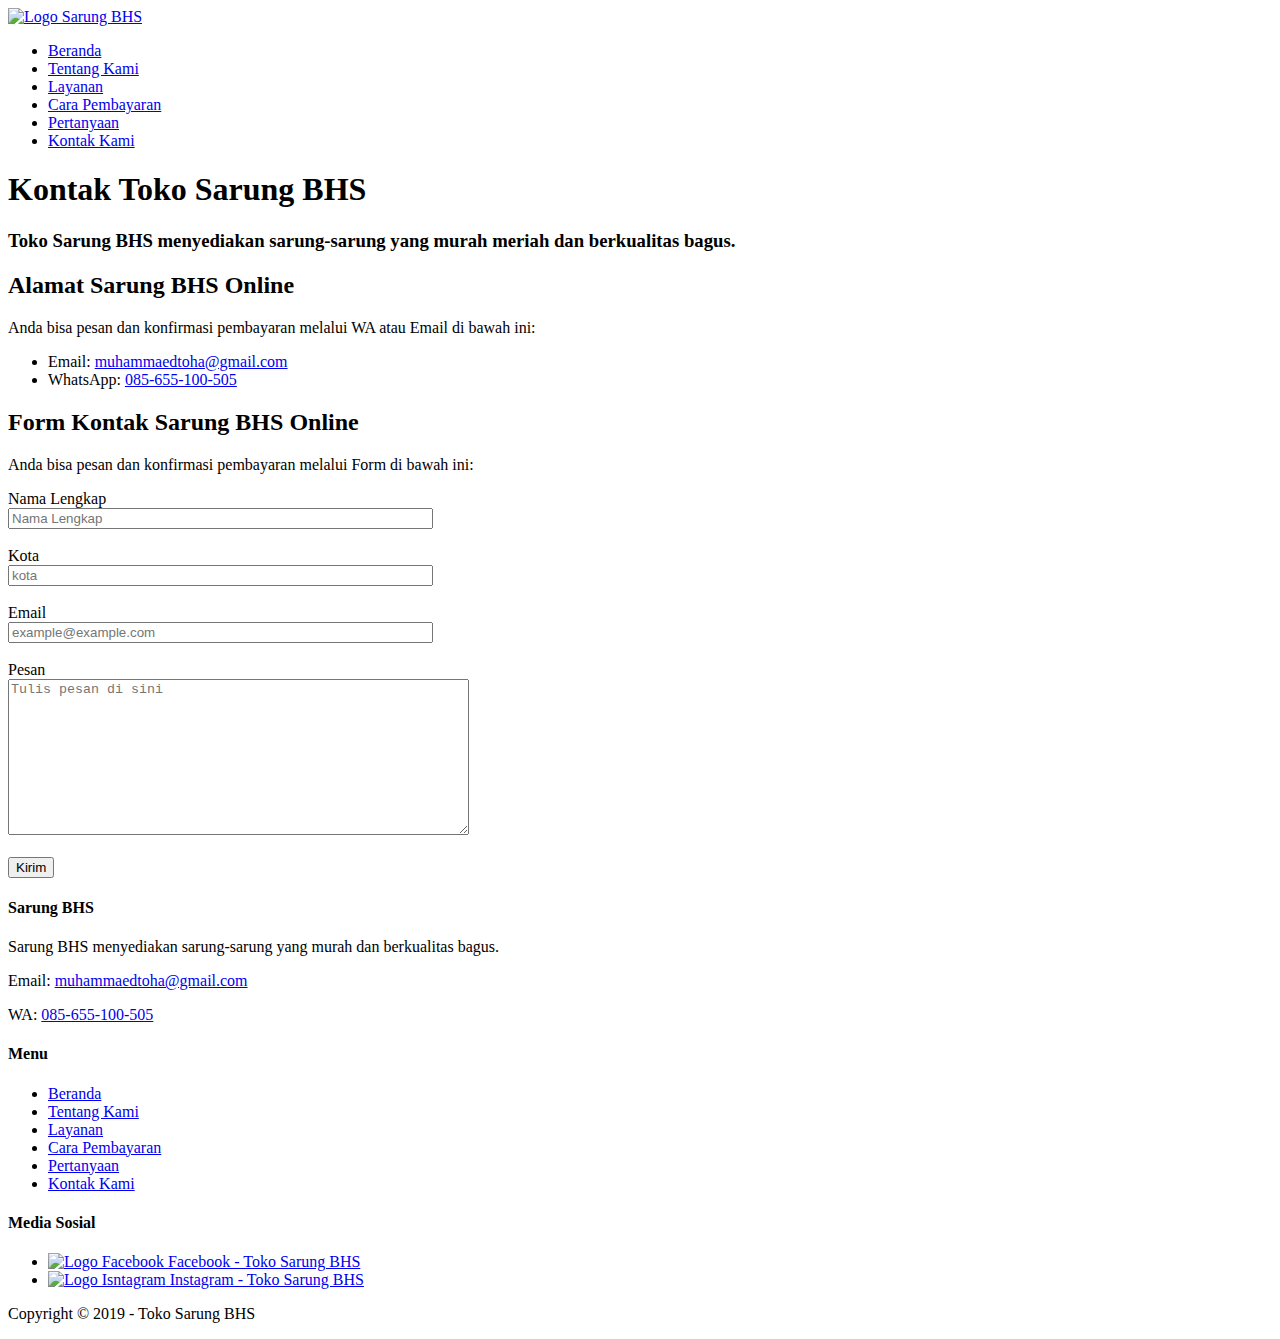
==== kontak.html @ a4eb71cd "Add files via upload" ====
<!DOCTYPE html>
<html lang="en">
    <head>
        <meta charset="UTF-8">
        <meta name="viewport" content="width=device-width, initial-scale=1.0">
        <meta http-equiv="X-UA-Compatible" content="ie=edge">
        
        <!-- Start Title -->
        <title>Toko Sarung BHS Online </title>
        <!-- End Title -->

        <!-- Start Description -->
        <meta type="description" content="Halaman ini berisi sarung-sarung yang berkualitas">
        <!-- End Description -->

    </head>
    <body>
        <!--Start Logo-->
        <a href="index.html" title="Toko Sarung BHS">
            <img src="image/logo-bhs.jpg" alt="Logo Sarung BHS" width="200">
        </a>
        
        <!--End Logo-->

        <a href="http://google.com" title="Ini link menuju sarung bhs"></a>
        <!--Start Menu Primer-->
        <ul>
            <li>
                <a href="index.html" title="beranda">Beranda</a>
            </li>
            <li>
                <a href="tentang.html" title="tentang kami">Tentang Kami</a>
            </li>
            <li>
                <a href="layanan.html" title="layanan">Layanan</a>
            </li>
            <li>
                <a href="pembayaran.html" title="cara pembayaran">Cara Pembayaran</a>
            </li>
            <li>
                <a href="pertanyaan.html" title="pertanyaan">Pertanyaan</a>
            </li>
            <li>
                <a href="kontak.html" title="konta kami">Kontak Kami</a>
            </li>
        </ul>
        <!--End Menu Primer-->

        <!-- Start Jumbotron-->
        <h1>Kontak Toko Sarung BHS</h1>
        <h3>Toko Sarung BHS menyediakan sarung-sarung yang murah meriah dan berkualitas bagus.</h3>
        <!-- Start Jumbotron-->

        <!-- Start Alamat-->
        <h2>Alamat Sarung BHS Online</h2>
        <p>Anda bisa pesan dan konfirmasi pembayaran melalui WA atau Email di bawah ini:</p>
        <ul>
            <li>Email: <a href="mailto:muhammaedtoha@gmail.com" 
            title="muhammaedtoha@gmail.com">muhammaedtoha@gmail.com</a></li>
            <li>WhatsApp: <a href="tel:085-655-100-505" 
            title="085-655-100-505">085-655-100-505</a></li>
        </ul>
        <!-- End Alamat-->

        <!-- Start Form-->
        <h2>Form Kontak Sarung BHS Online</h2>
        <p>Anda bisa pesan dan konfirmasi pembayaran melalui Form di bawah ini:</p>

        <frorm action="">
            <label for="nama">Nama Lengkap</label>
            <br>
            <input type="text" placeholder="Nama Lengkap" size="50" name="nama" id="nama">

            <br><br>

            <label for="kota">Kota</label>
            <br>
            <input type="text" placeholder="kota" size="50" name="kota" id="kota">

            <br><br>

            <label for="email">Email</label>
            <br>
            <input type="email" placeholder="example@example.com" size="50" name="email" id="email">

            <br><br>

            <label form="pesan">Pesan</label>
            <br>
            <textarea name="pesan" cols="55" rows="10" placeholder="Tulis pesan di sini"></textarea>

            <br><br>

            <input type="submit" name="kirim" id="kirim" size="50" value="Kirim">

        </frorm>

        <!-- Start Form-->

        <!-- Start Menu Sekunder -->
        <h4>Sarung BHS</h4>
        <p>Sarung BHS menyediakan sarung-sarung yang murah dan berkualitas bagus.</p>
        <p>Email: <a href="mailto:muhammaedtoha@gmail.com" title="muhammaedtoha@gmail.com">muhammaedtoha@gmail.com</a> </p>
        <p>WA: <a href="tel:085-655-100-505" title="tel:085-655-100-505">085-655-100-505</a> </p>
        
        <h4>Menu</h4>
        <ul>
            <li>
                <a href="index.html" title="beranda">Beranda</a>
            </li>
            <li>
                <a href="tentang.html" title="tentang kami">Tentang Kami</a>
            </li>
            <li>
                <a href="layanan.html" title="layanan">Layanan</a>
            </li>
            <li>
                <a href="pembayaran.html" title="cara pembayaran">Cara Pembayaran</a>
            </li>
            <li>
                <a href="pertanyaan.html" title="pertanyaan">Pertanyaan</a>
            </li>
            <li>
                <a href="kontak.html" title="konta kami">Kontak Kami</a>
            </li>
        </ul>

        <h4>Media Sosial</h4>
        <ul>
            <li>
                <a href="https://facebook.com" title="Facebook - Toko Sarung BHS">
                    <img src="image/facebook.png" alt="Logo Facebook" width="20">
                    Facebook - Toko Sarung BHS
                </a>
            </li>
            <li>
                <a href="https://instagram.com" title="Instagram - Toko Sarung BHS">
                    <img src="image/IG.png" alt="Logo Isntagram" width="20">
                    Instagram - Toko Sarung BHS
                </a>
            </li>
        </ul>
            <!--End Menu Sekunder-->

            <!--Start Copyright-->
            <p>Copyright &copy; 2019 - Toko Sarung BHS</p>
            <!--End Copyright-->
    


    </body>
</html>
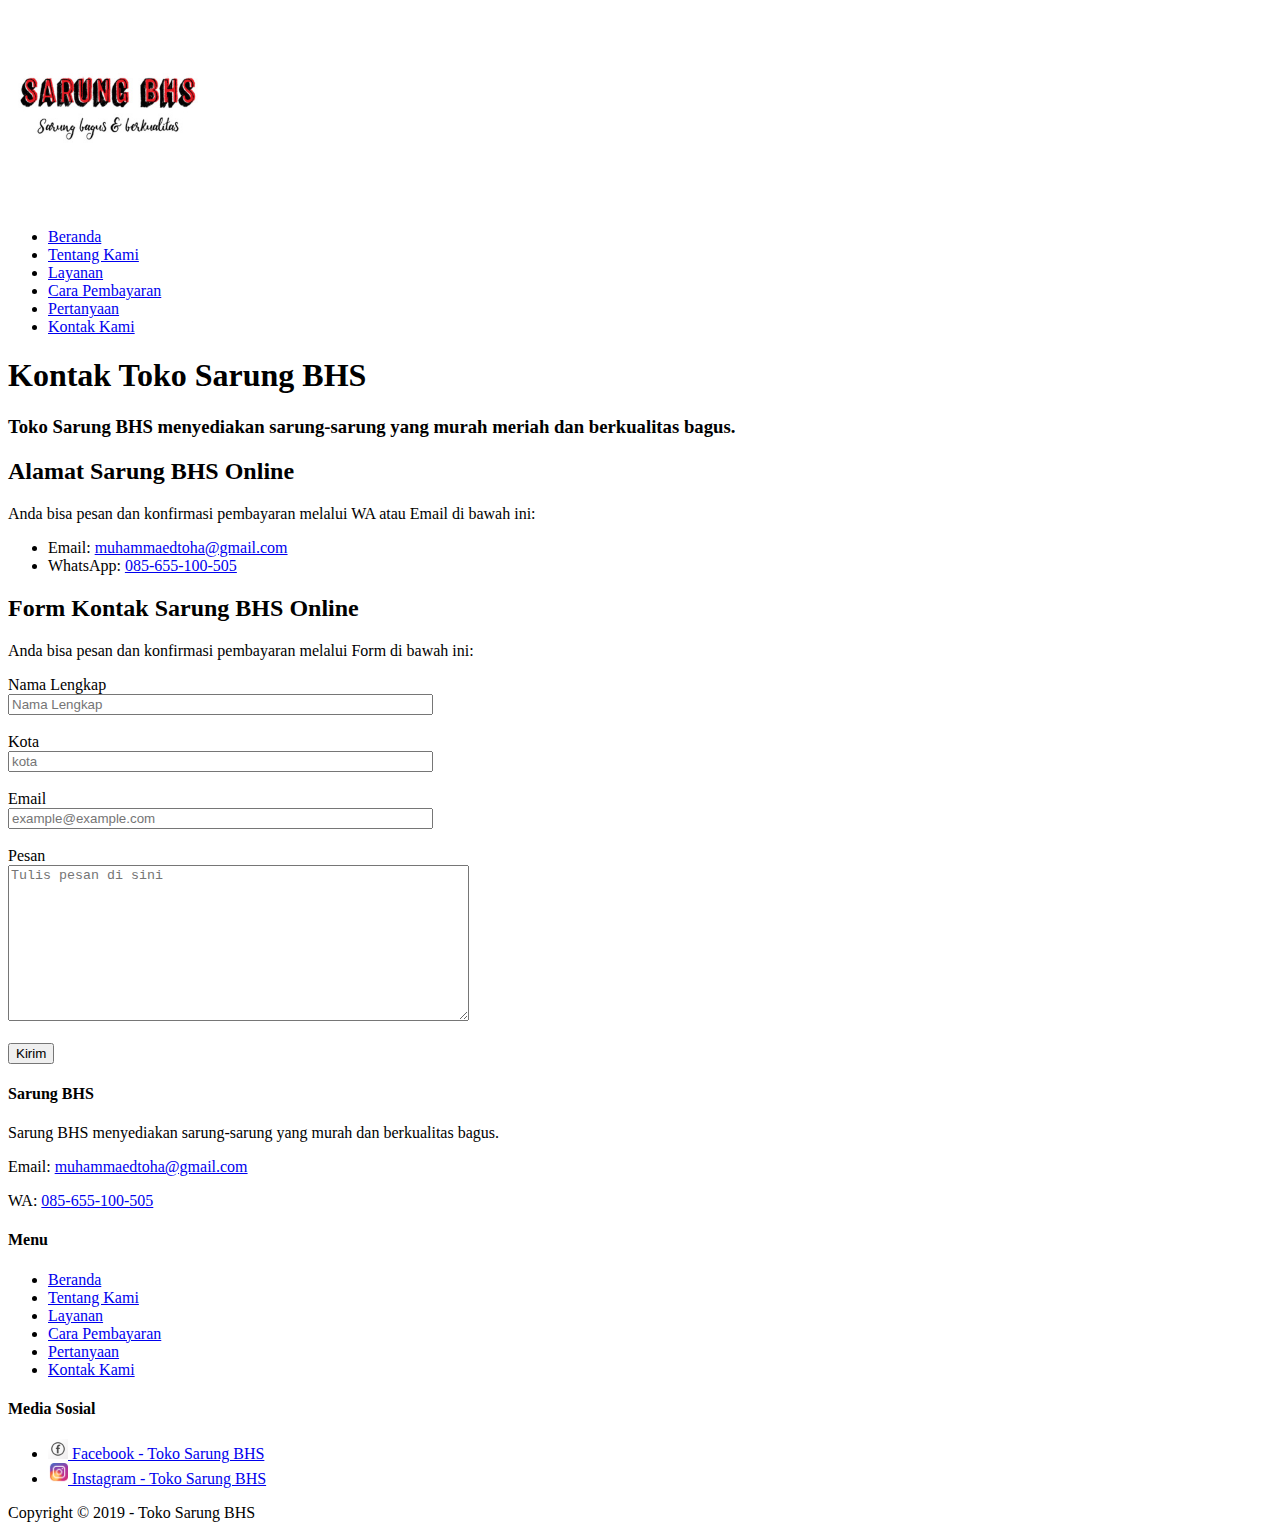
==== commit ece03c8a: "Add files via upload" ====
--- a/kontak.html
+++ b/kontak.html
@@ -66,7 +66,8 @@
         <h2>Form Kontak Sarung BHS Online</h2>
         <p>Anda bisa pesan dan konfirmasi pembayaran melalui Form di bawah ini:</p>
 
-        <frorm action="">
+        <form action="https://formspree.io/muhammaedtoha@gmail.com" method="POST">
+
             <label for="nama">Nama Lengkap</label>
             <br>
             <input type="text" placeholder="Nama Lengkap" size="50" name="nama" id="nama">
